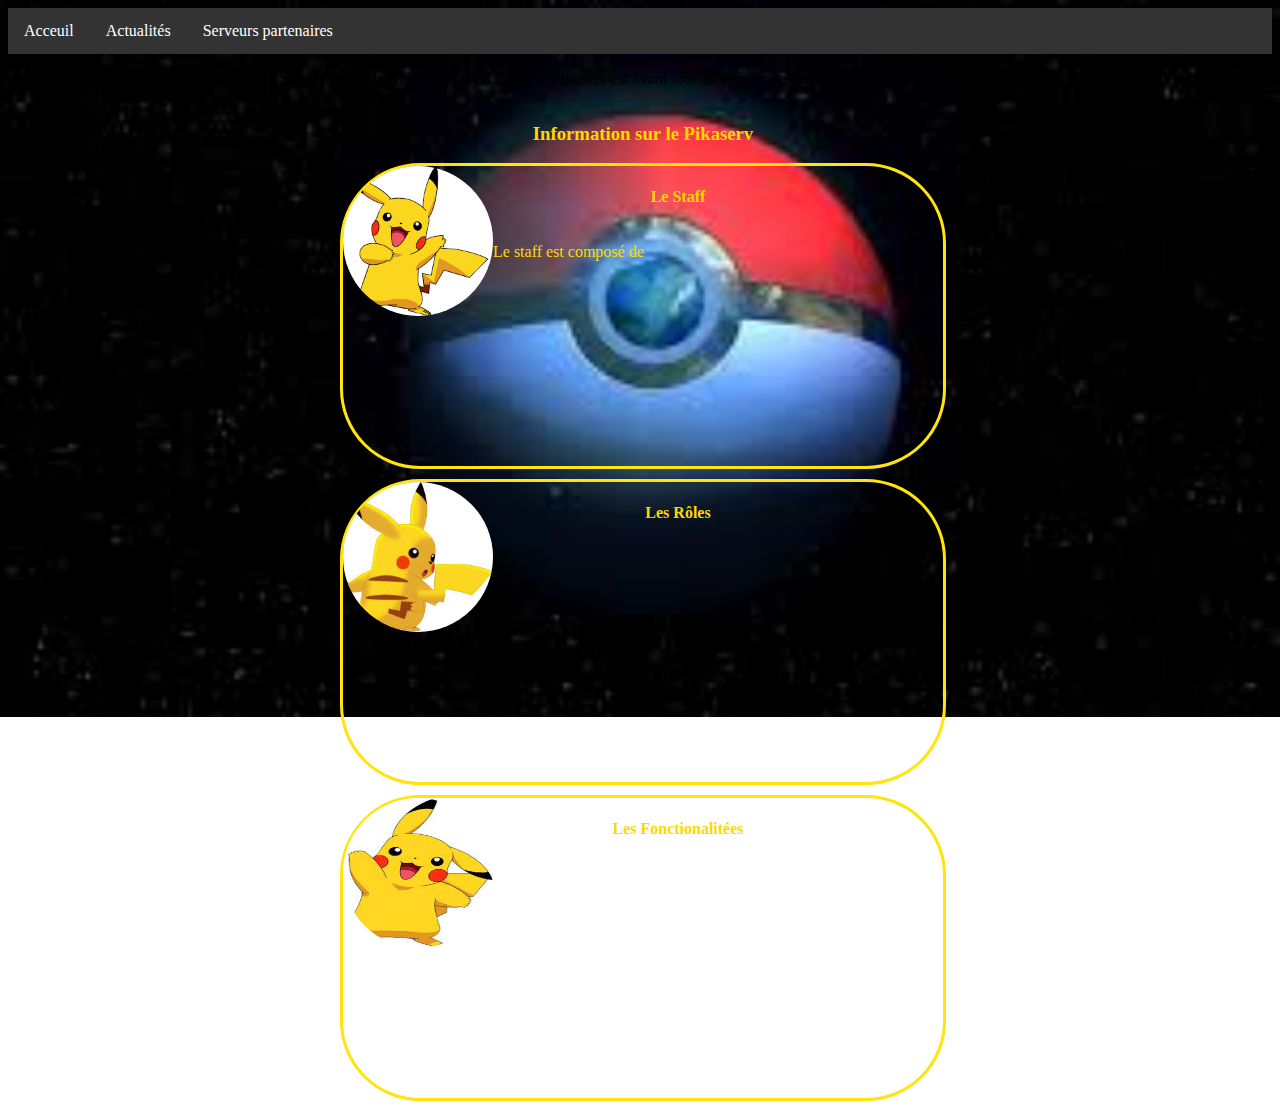
==== pikaserv.html @ de31a494 "" ====
<!DOCTYPE html>
<html>

<head>
    <meta charset="utf-8">
    <title>Serveur discord Pand'Ora</title>
    <link  rel = "stylesheet"  type = "text/css"  href = "barnav.css" />
    <link  rel = "stylesheet"  type = "text/css"  href = "pikaserv.css" />
</head>

<body> 
    <ul>
        <li><a href="index.html">Acceuil</a></li>
        <li><a href="actu.html">Actualités</a></li>
        <li class="dropdown">
          <a href="javascript:void(0)" class="dropbtn">Serveurs partenaires</a>
          <div class="dropdown-content">
            <a href="pikaserv.html">Pikaserv</a>
          </div>
        </li>
      </ul>
      <p>Salut mon petit, tu connais le Pikaserv? Si ce n'est pas le cas on va faire simple, le Pikaserv est avant tout un serveur de discussion et de partage. Sur le Pikaserv tu peux faire beaucoup de chose</p>
<div id="pikaserv">
        <h3>Information sur le Pikaserv</h3> 
        
        <div class="article">
            
            <img src="images.png">
            <h4>Le Staff</h4>
            <p>Le staff est composé de</p>
            
        </div>
        
        <div class="article">
            
            <img src="images.jpg">
            <h4>Les Rôles</h4>
            <p></p>
            
        </div>
        
        <div class="article">
            
            <img src="images (1).jpg">
            <h4>Les Fonctionalitées</h4>
            <p></p>
        </div>
</div>

</body>

</html>
---- barnav.css ----
ul {
    list-style-type: none;
    margin: 0;
    padding: 0;
    overflow: hidden;
    background-color: #333;
}
  
li {
    float: left;
}
  
li a, .dropbtn {
    display: inline-block;
    color: white;
    text-align: center;
    padding: 14px 16px;
    text-decoration: none;
}
  
li a:hover, .dropdown:hover .dropbtn {
    background-color: red;
}
  
li.dropdown {
    display: inline-block;
}
  
.dropdown-content {
    display: none;
    position: absolute;
    background-color: #f9f9f9;
    min-width: 160px;
    box-shadow: 0px 8px 16px 0px rgba(0,0,0,0.2);
    z-index: 1;
}
  
.dropdown-content a {
    color: black;
    padding: 12px 16px;
    text-decoration: none;
    display: block;
    text-align: left;
}
  
.dropdown-content a:hover {
    background-color: #f1f1f1;
}
  
.dropdown:hover .dropdown-content {
    display: block;
}
---- pikaserv.css ----
body 
{
    background: url(back.jpg) no-repeat;
    background-size: 100%;
    background-attachment: fixed;
    text-align: center;
}
#pikaserv
{
    color: gold;
    position:relative;
    width:606px;
    margin-left:auto;
    margin-right:auto;
    overflow:auto;
    position:relative;
    margin-left:-300px;
    left:50%;
}

#pikaserv .article
{
    position:relative;
    border:solid 3px rgb(255, 228, 14);
    border-radius: 80px;
    width:auto;
    height:300px;
    margin-bottom:10px;
}
#pikaserv .article *
{
	float:left;
}
#pikaserv .article img
{
    border-radius: 100%;
    width:150px;
    height:150px;   
    top:10px;
    left:10px;
}

#pikaserv .article h4
{
    color: gold;
    width:370px;
    top:10px;
    left:240px;
}

#pikaserv .article p
{
    color: gold;
    width:350px;
    top:30px;
    left:240px;
    text-align:justify;
}

#pikaserv .article a
{
    
    width:370px;
    bottom:10px;
    left:240px;
}
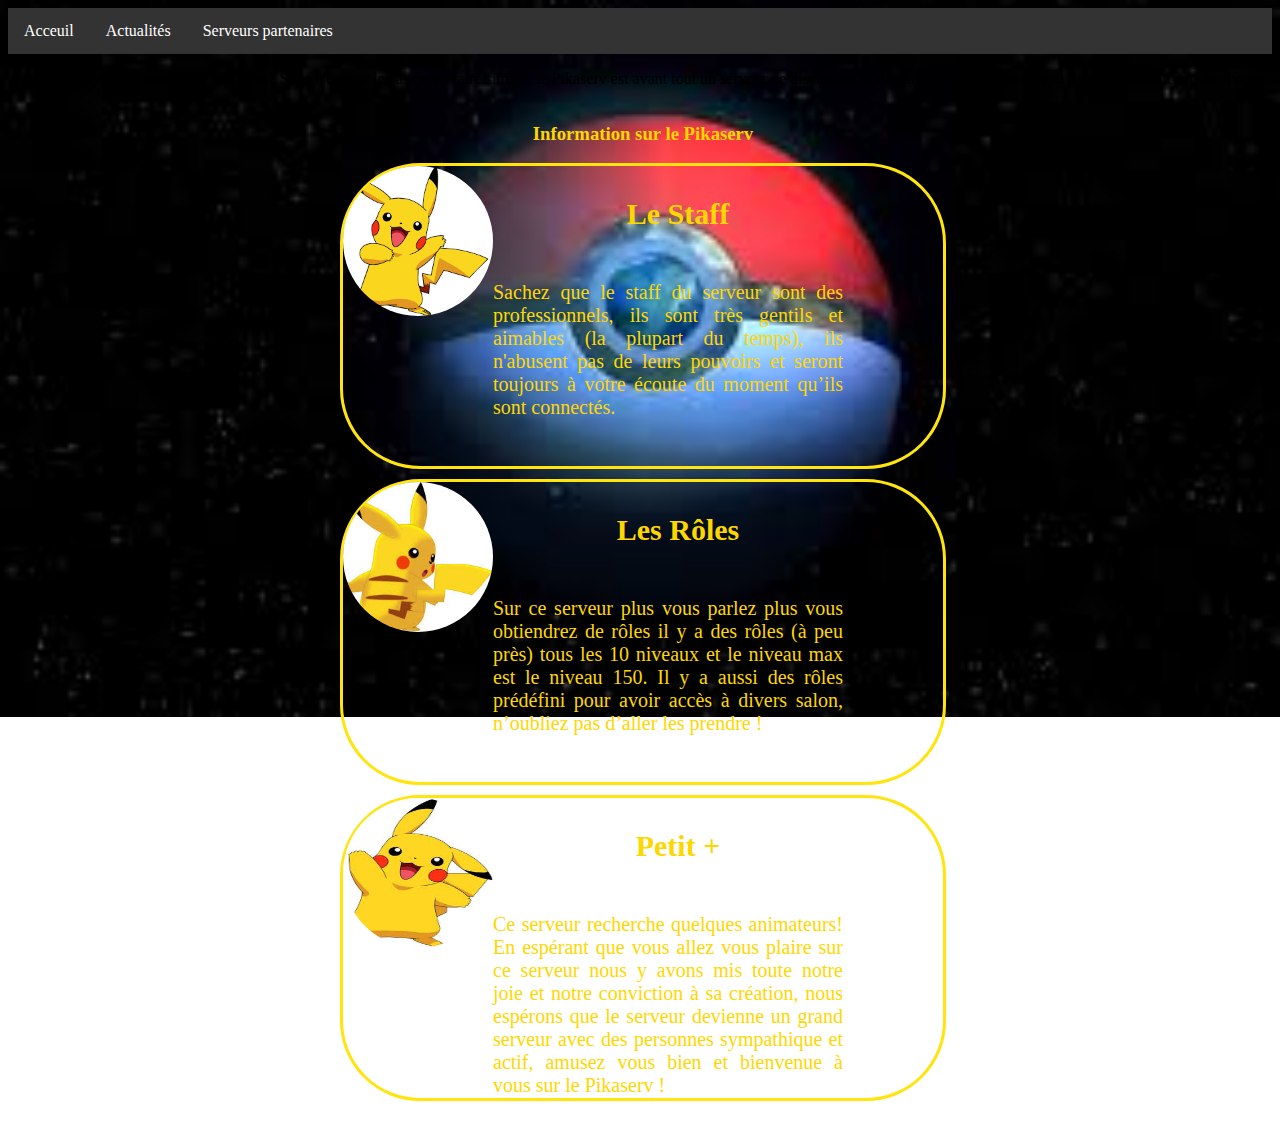
==== commit ac48024a: "" ====
--- a/pikaserv.html
+++ b/pikaserv.html
@@ -27,7 +27,7 @@
             
             <img src="images.png">
             <h4>Le Staff</h4>
-            <p>Le staff est composé de</p>
+            <p>Sachez que le staff du serveur sont des professionnels, ils sont très gentils et aimables (la plupart du temps), ils n'abusent pas de leurs pouvoirs et seront toujours à votre écoute du moment qu’ils sont connectés.</p>
             
         </div>
         
@@ -35,15 +35,15 @@
             
             <img src="images.jpg">
             <h4>Les Rôles</h4>
-            <p></p>
+            <p>Sur ce serveur plus vous parlez plus vous obtiendrez de rôles il y a des rôles (à peu près) tous les 10 niveaux et le niveau max est le niveau 150. Il y a aussi des rôles prédéfini pour avoir accès à divers salon, n’oubliez pas d’aller les prendre !</p>
             
         </div>
         
         <div class="article">
             
             <img src="images (1).jpg">
-            <h4>Les Fonctionalitées</h4>
-            <p></p>
+            <h4>Petit +</h4>
+            <p>Ce serveur recherche quelques animateurs! En espérant que vous allez vous plaire sur ce serveur nous y avons mis toute notre joie et notre conviction à sa création, nous espérons que le serveur devienne un grand serveur avec des personnes sympathique et actif, amusez vous bien et bienvenue à vous sur le Pikaserv !</p>
         </div>
 </div>
 
--- a/pikaserv.css
+++ b/pikaserv.css
@@ -44,6 +44,8 @@
 #pikaserv .article h4
 {
     color: gold;
+    font-size: 30px;
+    line-height: 0.5;
     width:370px;
     top:10px;
     left:240px;
@@ -52,6 +54,7 @@
 #pikaserv .article p
 {
     color: gold;
+    font-size: 20px;
     width:350px;
     top:30px;
     left:240px;
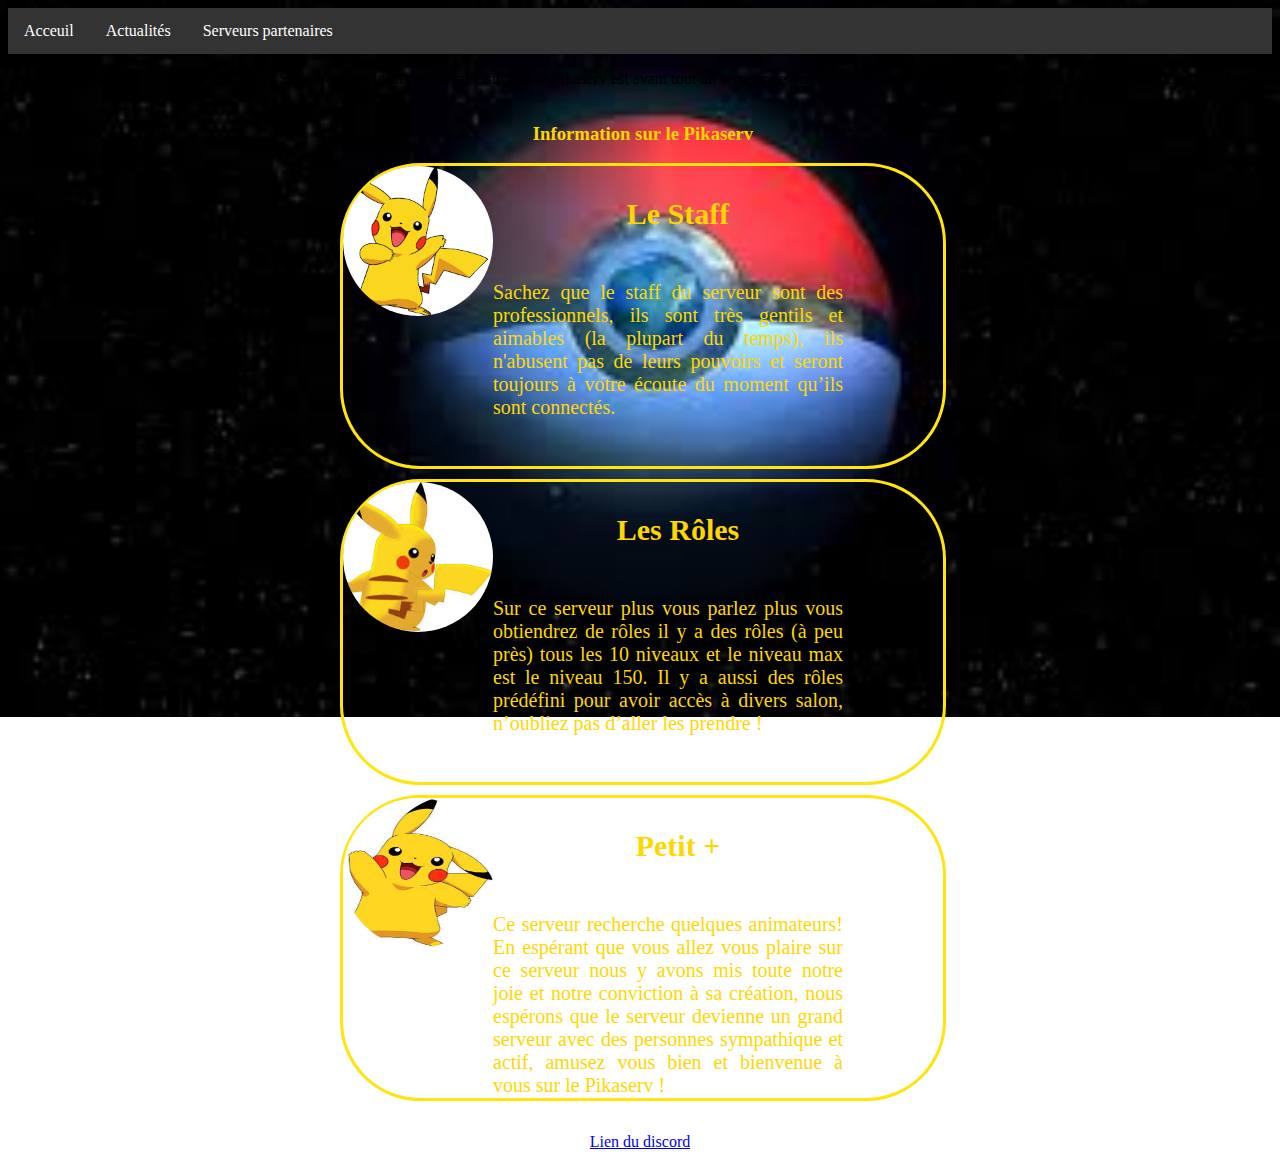
==== commit 94e39ca9: "" ====
--- a/pikaserv.html
+++ b/pikaserv.html
@@ -46,7 +46,9 @@
             <p>Ce serveur recherche quelques animateurs! En espérant que vous allez vous plaire sur ce serveur nous y avons mis toute notre joie et notre conviction à sa création, nous espérons que le serveur devienne un grand serveur avec des personnes sympathique et actif, amusez vous bien et bienvenue à vous sur le Pikaserv !</p>
         </div>
 </div>
-
+    <div class ="liens">
+        <p><a href="https://discord.gg/YnuTFtY">Lien du discord</a></p>
+    </div>
 </body>
 
 </html>
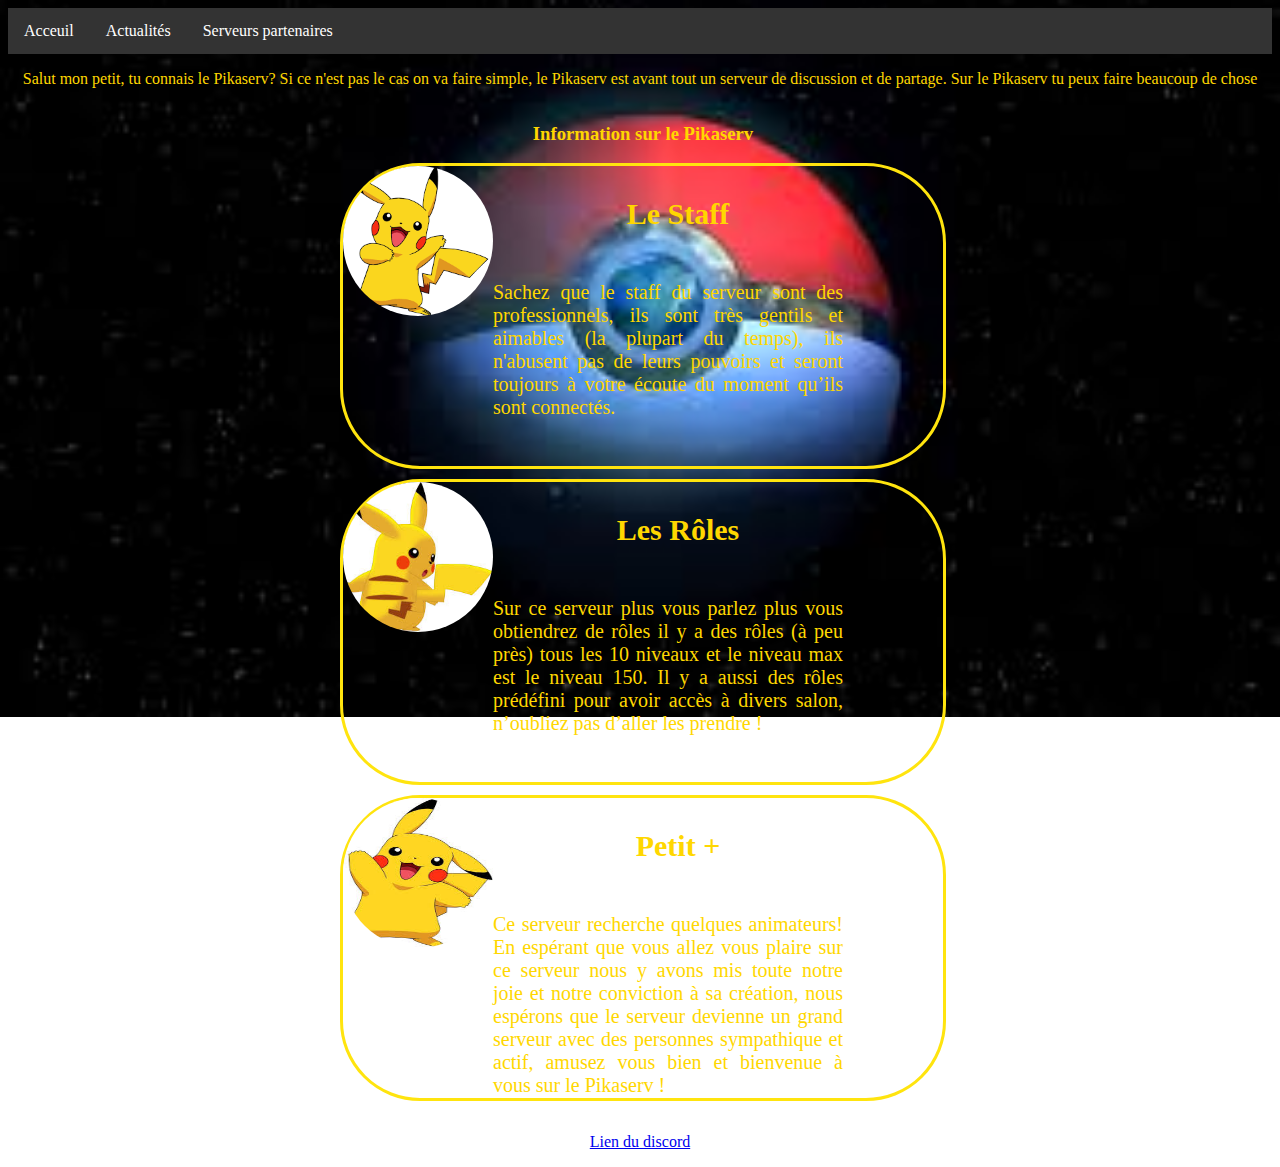
==== commit 8a813899: "" ====
--- a/pikaserv.html
+++ b/pikaserv.html
@@ -19,7 +19,7 @@
           </div>
         </li>
       </ul>
-      <p>Salut mon petit, tu connais le Pikaserv? Si ce n'est pas le cas on va faire simple, le Pikaserv est avant tout un serveur de discussion et de partage. Sur le Pikaserv tu peux faire beaucoup de chose</p>
+      <p class="intro">Salut mon petit, tu connais le Pikaserv? Si ce n'est pas le cas on va faire simple, le Pikaserv est avant tout un serveur de discussion et de partage. Sur le Pikaserv tu peux faire beaucoup de chose</p>
 <div id="pikaserv">
         <h3>Information sur le Pikaserv</h3> 
         
--- a/pikaserv.css
+++ b/pikaserv.css
@@ -68,4 +68,7 @@
     bottom:10px;
     left:240px;
 }
-        +.intro 
+{
+    color: gold;
+}